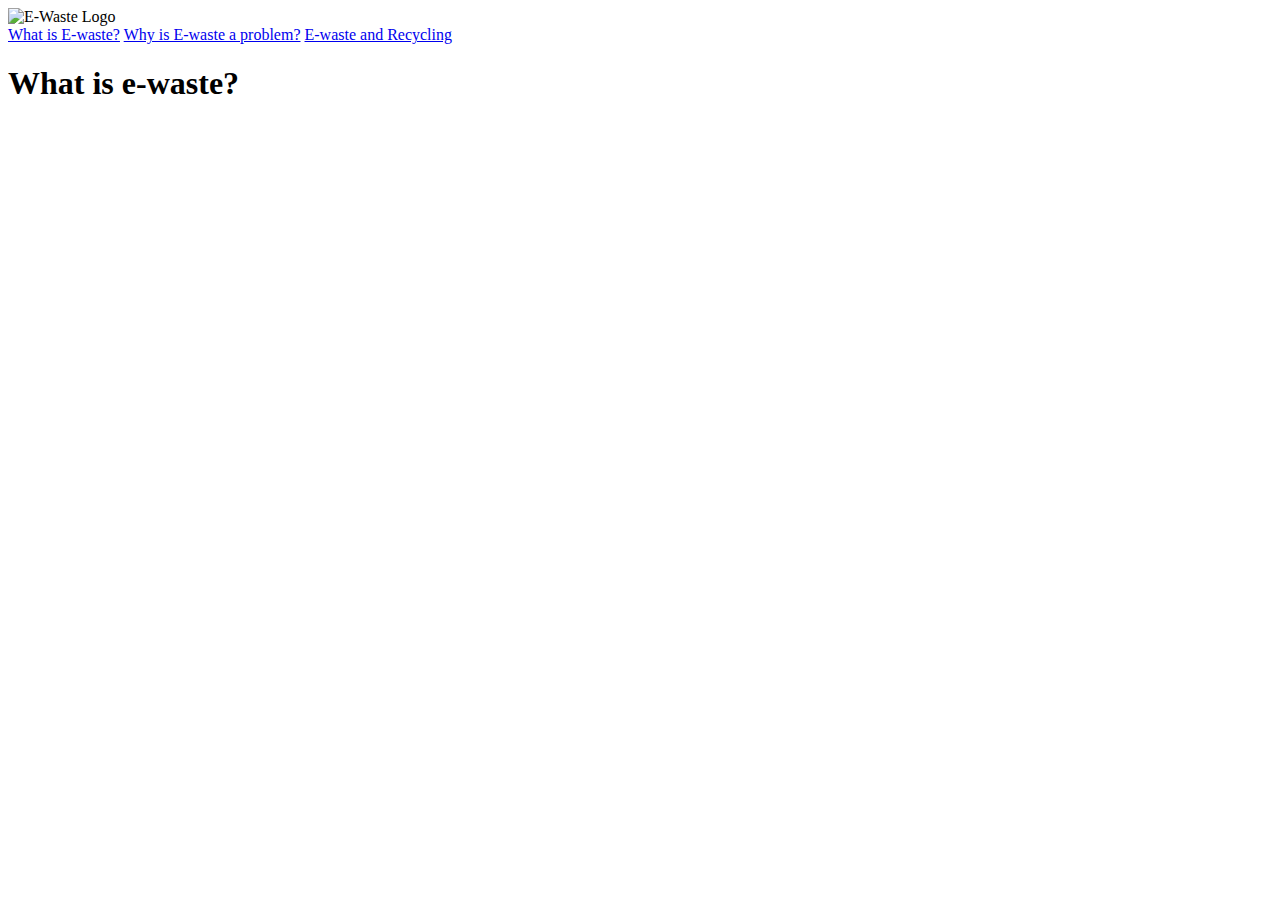
==== tekura files/index.html @ 86aba7db "Uploading my current work so far." ====
<!DOCTYPE html>
<html lang="en">
	<head>
		<title>E-Waste</title>
		<meta charset="utf-8">
		<meta name="viewport" content="width=device-width, initial-scale=1.0">
		<link href="#style.css" rel="stylesheet" type="text/css">
	</head>
<body>
	<header>
		<img class="headerimage" src="images/ewaste-logo.jpg" alt="E-Waste Logo">
	</header>
	<nav>
	<a href="index.html">What is E-waste?</a>
	<a href="whyisitaproblem.html">Why is E-waste a problem?</a>
	<a href="recycling.html">E-waste and Recycling</a>
	</nav>
	
	<section>
	<article>
		<h1>What is e-waste?</h1>
	</article>
</body>
</html>
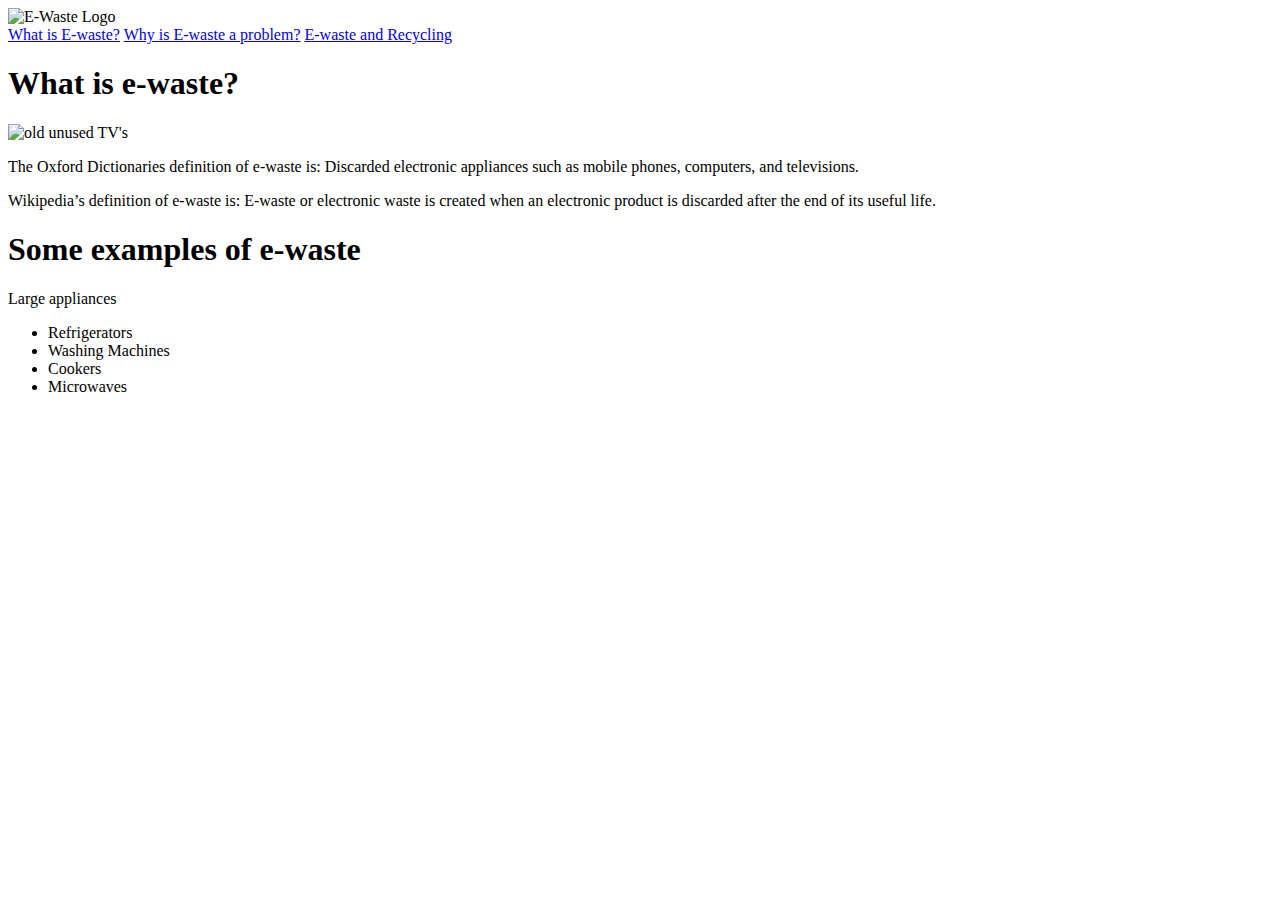
==== commit e54db552: "Did some more work adding assets" ====
--- a/tekura files/index.html
+++ b/tekura files/index.html
@@ -19,6 +19,23 @@
 	<section>
 	<article>
 		<h1>What is e-waste?</h1>
+		<img src="images/oldtvs.jpg" alt="old unused TV's">
+		<p>The Oxford Dictionaries definition of e-waste is:
+		Discarded electronic appliances such as mobile phones, computers, and televisions.</p>
+		<p>Wikipedia’s definition of e-waste is:
+		E-waste or electronic waste is created when an electronic product is 
+		discarded after the end of its useful life.</p>
+	</article>
+	<article>
+		<h1>Some examples of e-waste</h1>
+		<p>Large appliances</p>
+		<ul>
+			<li>Refrigerators</li>
+			<li>Washing Machines</li>
+			<li>Cookers</li>
+			<li>Microwaves</li>
+		</ul>
+</ul>
 	</article>
 </body>
 </html>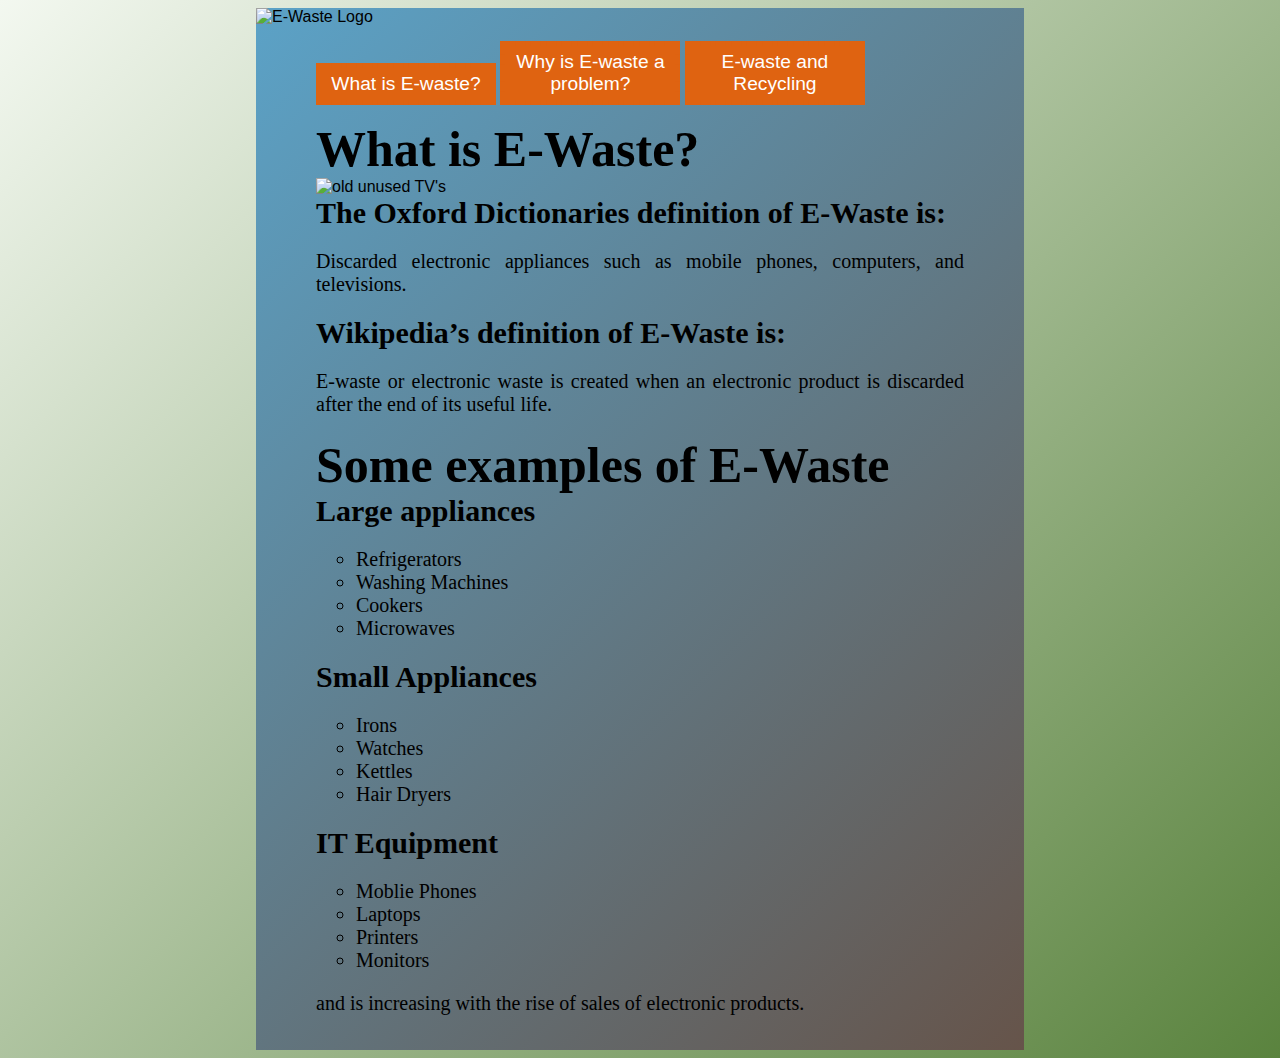
==== commit d5cd0225: "Adding changes to CSS and also adding more content" ====
--- a/tekura files/index.html
+++ b/tekura files/index.html
@@ -4,38 +4,52 @@
 		<title>E-Waste</title>
 		<meta charset="utf-8">
 		<meta name="viewport" content="width=device-width, initial-scale=1.0">
-		<link href="#style.css" rel="stylesheet" type="text/css">
+		<link href="style.css" rel="stylesheet" type="text/css">
 	</head>
-<body>
+<body class="index">
 	<header>
 		<img class="headerimage" src="images/ewaste-logo.jpg" alt="E-Waste Logo">
 	</header>
 	<nav>
-	<a href="index.html">What is E-waste?</a>
-	<a href="whyisitaproblem.html">Why is E-waste a problem?</a>
-	<a href="recycling.html">E-waste and Recycling</a>
+	<a href="index.html" class="button">What is E-waste?</a>
+	<a href="problem.html" class="button">Why is E-waste a problem?</a>
+	<a href="recycling.html" class="button">E-waste and Recycling</a>
 	</nav>
 	
 	<section>
 	<article>
-		<h1>What is e-waste?</h1>
+		<h1>What is E-Waste?</h1>
 		<img src="images/oldtvs.jpg" alt="old unused TV's">
-		<p>The Oxford Dictionaries definition of e-waste is:
-		Discarded electronic appliances such as mobile phones, computers, and televisions.</p>
-		<p>Wikipedia’s definition of e-waste is:
-		E-waste or electronic waste is created when an electronic product is 
+		<h2>The Oxford Dictionaries definition of E-Waste is:</h2>
+		<p>Discarded electronic appliances such as mobile phones, computers, and televisions.</p>
+		<h2>Wikipedia’s definition of E-Waste is:</h2>
+		<p>E-waste or electronic waste is created when an electronic product is 
 		discarded after the end of its useful life.</p>
 	</article>
 	<article>
-		<h1>Some examples of e-waste</h1>
-		<p>Large appliances</p>
+		<h1>Some examples of E-Waste</h1>
+		<h2>Large appliances</h2>
 		<ul>
 			<li>Refrigerators</li>
 			<li>Washing Machines</li>
 			<li>Cookers</li>
 			<li>Microwaves</li>
 		</ul>
-</ul>
+		<h2>Small Appliances</h2>
+		<ul>
+			<li>Irons</li>
+			<li>Watches</li>
+			<li>Kettles</li>
+			<li>Hair Dryers</li>
+		</ul>
+		<h2>IT Equipment</h2>
+		<ul>
+			<li>Moblie Phones</li>
+			<li>Laptops</li>
+			<li>Printers</li>
+			<li>Monitors</li>
+		</ul>
+		<p>and is increasing with the rise of sales of electronic products.</p>
 	</article>
 </body>
 </html>--- a/tekura files/style.css
+++ b/tekura files/style.css
@@ -0,0 +1,145 @@
+html {
+	background: #F3F8F0;
+	background: linear-gradient(135deg, #F3F8F0, #5A833E);
+}
+
+.macondo-regular {
+	font-family: "Macondo", cursive;
+	font-weight: 400;
+	font-style: normal;
+}
+
+.alegreya-<uniquifier> {
+	font-family: "Alegreya", serif;
+	font-optical-sizing: auto;
+	font-weight: <weight>;
+	font-style: normal;
+}
+
+body {
+	font-family: Verdana, Geneva, sans-serif;
+	font-size: 16px;
+	width: 60%;
+	margin-right: auto;
+	margin-left: auto;
+	padding-bottom: 15px;
+}
+
+article,
+aside {
+	padding: 0 60px;
+}
+
+nav {
+	padding-left: 60px;
+	padding-bottom: 15px;
+	padding-top: 15px;
+}
+
+h1 {
+	font-family: Macondo;
+	font-size: 50px;
+	margin: 0;
+}
+
+h2 {
+	font-family: Macondo;
+	font-size: 30px;
+	margin: 0;
+}
+
+p {
+	font-family: Alegreya;
+	font-size: 20px;
+	width: 100%;
+	text-align: justify;
+}
+
+.headerimage {
+	position: relative;
+	width: 100%;
+	height: 350px;
+}
+
+.image {
+	border: solid 3px #000;
+	width: 500px;
+	height: 270px;
+}
+
+.logo {
+	height: auto;
+	z-index: 1;
+	position: absolute;
+	width: 10%;
+	margin-left: 20px;
+}
+
+footer {
+	position: relative;
+	padding-top: 10px;
+	padding-left: 60px;
+}
+
+footer p {
+	text-align: center;
+}
+
+.button {
+	background-color: #DF6311;
+	color: #FFF;
+	border: 5px dashed #DF6311;
+	font-size: 1.2em;
+	padding: 5px 10px;
+	text-align: center;
+	cursor: pointer;
+	text-decoration: none;
+	display: inline-block;
+	width: 150px;
+}
+
+.button:hover {
+	background-color: #FFA366;
+}
+
+.button.active {
+	color: #2223A5;
+}
+
+ul {
+	font-family: Alegreya;
+	font-size: 20px;
+	list-style-type: circle;
+}
+
+hr {
+	border: 4px solid #252521;
+	border-radius: 5px;
+}
+
+.index {
+	background: #5BA2C7;
+	background: linear-gradient(135deg, #5BA2C7, #66544A);
+}
+
+.problem {
+	background: #153A15;
+	background: linear-gradient(135deg, #7F9939, #AD913C);
+}
+
+.recycling {
+	background: #778182;
+	background: linear-gradient(135deg, #778182, #D59974);
+}
+.recycling-butt {
+	background-color: #DF6311;
+	color: #FFF;
+	border: 5px dashed #DF6311;
+	font-size: 1.2em;
+	padding: 5px 10px;
+	text-align: center;
+	cursor: pointer;
+	text-decoration: none;
+	display: inline-block;
+	width: 150px;
+}